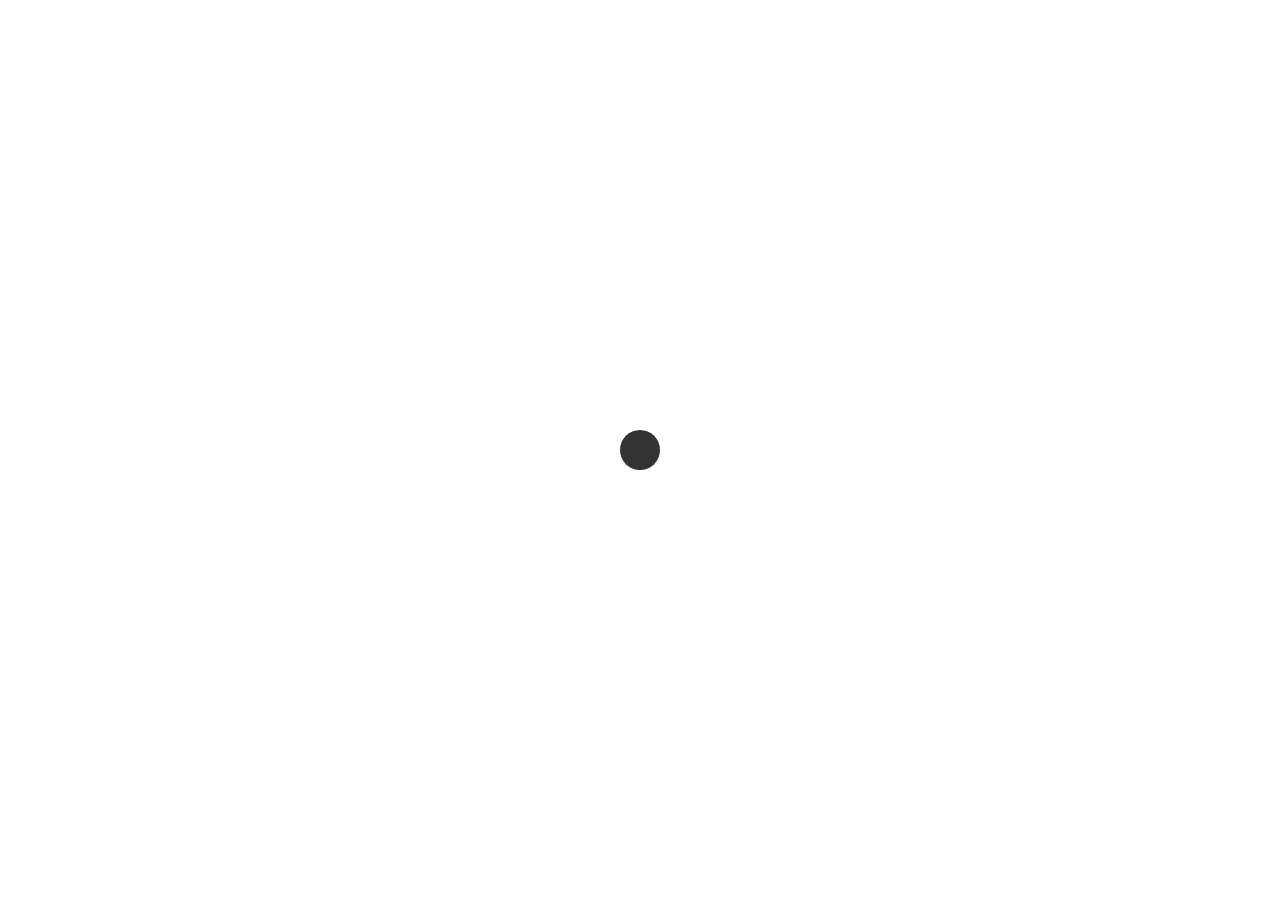
==== index.html @ 534d2954 "Initial Commit" ====
<!DOCTYPE html>
<html lang="en">

<head>
    <!--- Basic Page Needs  -->
    <meta charset="utf-8">
    <title>Kalu's Family Heritage</title>
    <meta http-equiv="X-UA-Compatible" content="IE=edge">
    <!-- Mobile Specific Meta  -->
    <meta name="viewport" content="width=device-width, initial-scale=1, maximum-scale=1">
    <!-- CSS -->
	<link rel="stylesheet" href="assets/css/jquerysctipttop.css">
    <link rel="stylesheet" href="assets/css/bootstrap.min.css">
    <link rel="stylesheet" href="assets/css/jquery-ui.css">
    <link rel="stylesheet" href="assets/css/font-awesome.min.css">
    <link rel="stylesheet" href="assets/css/owl.carousel.min.css">
    <link rel="stylesheet" href="assets/css/slicknav.min.css">
    <link rel="stylesheet" href="assets/css/magnificpopup.css">
    <link rel="stylesheet" href="assets/css/jquery.mb.YTPlayer.min.css">
    <link rel="stylesheet" href="assets/css/typography.css">
    <link rel="stylesheet" href="assets/css/style.css">
    <link rel="stylesheet" href="assets/css/responsive.css">
    <!-- Favicon -->
    <link rel="shortcut icon" type="image/png" href="assets/img/icon/family.png">
    <link href="assets/css/reset-html5.css" rel="stylesheet" type="text/css">
    <link href="assets/css/micro-clearfix.css" rel="stylesheet" type="text/css">
    <link href="assets/css/stiff-chart.css" rel="stylesheet" type="text/css">
    <link href="assets/css/custom.css" rel="stylesheet" type="text/css">
    <!-- HTML5 Shim and Respond.js IE8 support of HTML5 elements and media queries -->
    <!-- WARNING: Respond.js doesn't work if you view the page via file:// -->
    <!--[if lt IE 9]>
        <script src="https://oss.maxcdn.com/libs/html5shiv/3.7.0/html5shiv.js"></script>
        <script src="https://oss.maxcdn.com/libs/respond.js/1.4.2/respond.min.js"></script>
        <![endif]-->
</head>

<body>
    <!-- preloader area start -->
    <div id="preloader">
        <div class="spinner"></div>
    </div>
    <!-- preloader area end -->
    <!-- header area start -->
    <header id="header">
        <div class="header-area">
            <div class="container">
                <div class="row">
                    <div class="menu-area">
                        <div class="col-md-3 col-sm-12 col-xs-12">
                            <div class="logo">
								<a href="index.html"><h3 class="app-name">Kalu's Family Tree</h3></a>
                            </div>
                        </div>
                        <div class="col-md-9 hidden-xs hidden-sm">
                            <div class="main-menu">
                                <nav class="nav-menu">
                                    <ul>
                                        <li class="active"><a href="#home">Home</a></li>
                                        
                                        <li><a href="#contact">Login</a></li>
                                    </ul>
                                </nav>
                            </div>
                        </div>
                        <div class="col-sm-12 col-xs-12 visible-sm visible-xs">
                            <div class="mobile_menu"></div>
                        </div>
                    </div>
                </div>
            </div>
        </div>
    </header>
    <!-- header area end -->
   
    
    <!-- about area start -->
    <div class="about-area ptb--100">
        <div class="container">
            <div class="section-title">
                <h2>Family Tree</h2>
            </div>
			<div class="row">
				<div class="chart-container">
					<div id="your-chart-name">
					  <div class="stiff-chart-inner">


						<div class="stiff-chart-level" data-level="01">
						  <div class="stiff-main-parent">
							<ul>
							  <li data-parent="b">
								<div class="the-chart">
									<img src="assets/img/custom/profile.jpg" alt=""  class="profile-image">
									<p class="profile-title">Sir. Edward Kithi Kalu</p>
									<p class="profile-dates">(1900 - 1968)</p>
									<a href="profile.html" class="profile-link">see details</a>
								</div>
							  </li>
								
							  

							</ul>
						  </div>
						</div>

						

						<div class="stiff-chart-level" data-level="02">
						  <div class="stiff-child" data-child-from="b">
							<ul>

							  <li data-parent="b01">
								<div class="the-chart">
									<img src="assets/img/custom/profile5.jpg" alt=""  class="profile-image">
									<p class="profile-title">Janet Phobe Kithi</p>
									<p class="profile-dates">(1920 - 1998)</p>
									<a href="profile.html" class="profile-link">see details</a>
								</div>  
							  </li>
							  <li data-parent="b02">
								<div class="the-chart">
									<img src="assets/img/custom/profile2.jpg" alt=""  class="profile-image">
									<p class="profile-title"> James Charo Kithi</p>
									<p class="profile-dates">(1930 - 1998)</p>
									<a href="profile.html" class="profile-link">see details</a>
								</div>  
							  </li>
							  <li data-parent="b03">
								<div class="the-chart">
									<img src="assets/img/custom/profile4.jpg" alt=""  class="profile-image">
									<p class="profile-title">Peter Karisa Kithi</p>
									<p class="profile-dates">(1940 - 1968)</p>
									<a href="profile.html" class="profile-link">see details</a>
								</div>  
							  </li>
							  <li data-parent="b06">
								<div class="the-chart">
									<img src="assets/img/custom/profile3.jpg" alt=""  class="profile-image">
									<p class="profile-title">Loice Bahati Kithi</p>
									<p class="profile-dates">(1950 - 1968)</p>
									<a href="profile.html" class="profile-link">see details</a>
								</div>  
							  </li>

							</ul>
						  </div>
						</div>

						<div class="stiff-chart-level" data-level="03">
						  <div class="stiff-child" data-child-from="b01">
							<ul>

							  <li data-parent="b0101">
								<div class="the-chart">
									<img src="assets/img/custom/profile.jpg" alt=""  class="profile-image">
									<p>Lorem ipsum dolor sit amet, consectetur adipisicing.</p>
								</div>  
							  </li>

							</ul>
						  </div>
						</div>

						<div class="stiff-chart-level" data-level="03">
						  <div class="stiff-child" data-child-from="b03">
							<ul>

							  <li data-parent="c0301">
								<div class="the-chart">
									<img src="assets/img/custom/profile.jpg" alt=""  class="profile-image">
									<p>Lorem ipsum dolor sit amet, consectetur adipisicing.</p>
								</div>  
							  </li>
							  <li data-parent="c0302">
								<div class="the-chart">
									<img src="assets/img/custom/profile.jpg" alt=""  class="profile-image">
									<p>Lorem ipsum dolor sit amet, consectetur adipisicing.</p>
								</div>  
							  </li>
							  <li data-parent="c0303">
								<div class="the-chart">
									<img src="assets/img/custom/profile.jpg" alt=""  class="profile-image">
									<p>Lorem ipsum dolor sit amet, consectetur adipisicing.</p>
								</div>  
							  </li>
							  <li data-parent="c0304">
								<div class="the-chart">
									<img src="assets/img/custom/profile.jpg" alt=""  class="profile-image">
									<p>Lorem ipsum dolor sit amet, consectetur adipisicing.</p>
								</div>  
							  </li>
							  <li data-parent="c0305">
								<div class="the-chart">
									<img src="assets/img/custom/profile.jpg" alt=""  class="profile-image">
									<p>Lorem ipsum dolor sit amet, consectetur adipisicing.</p>
								</div>  
							  </li>
							  <li data-parent="c0306">
								<div class="the-chart">
									<img src="assets/img/custom/profile.jpg" alt=""  class="profile-image">
									<p>Lorem ipsum dolor sit amet, consectetur adipisicing.</p>
								</div>  
							  </li>
							  <li data-parent="c0407">
								<div class="the-chart">
									<img src="assets/img/custom/profile.jpg" alt=""  class="profile-image">
									<p>Lorem ipsum dolor sit amet, consectetur adipisicing.</p>
								</div>
							  </li>

							</ul>
						  </div>
						</div>

						<div class="stiff-chart-level" data-level="03">
						  <div class="stiff-child" data-child-from="b01">
							<ul>

							  <li data-parent="b0101">
									<div class="the-chart">
									<img src="assets/img/custom/profile.jpg" alt=""  class="profile-image">
									<p>Lorem ipsum dolor sit amet, consectetur adipisicing.</p>
								  </div>
							  </li>

							</ul>
						  </div>
						</div>
						  <div class="stiff-chart-level" data-level="04">
						  <div class="stiff-child" data-child-from="c0305">
							<ul>

							  <li data-parent="c030501">
								<div class="the-chart">
									<img src="assets/img/custom/profile.jpg" alt=""  class="profile-image">
									<p>Lorem ipsum dolor sit amet, consectetur adipisicing.</p>
								</div>
							  </li>
							  <li data-parent="c030502">
								<div class="the-chart">
									<img src="assets/img/custom/profile.jpg" alt=""  class="profile-image">
									
									<p>Lorem ipsum dolor sit amet, consectetur adipisicing.</p>
								</div>
							  </li>
							  <li data-parent="c030503">
								<div class="the-chart">
									<img src="assets/img/custom/profile.jpg" alt=""  class="profile-image">
									<p>Lorem ipsum dolor sit amet, consectetur adipisicing.</p>
								</div>
							  </li>

							</ul>
						  </div>
						</div>

					  </div>
					</div>
				</div>
			</div>
            
        </div>
    </div>
    <!-- about area end -->
    <!-- feature area start -->
    
   
    
   
    <!-- footer area start -->
    <footer>
        <div class="footer-area">
            <div class="container">
                <p><!-- Link back to Colorlib can't be removed. Template is licensed under CC BY 3.0. -->
Copyright &copy;<script>document.write(new Date().getFullYear());</script> All rights reserved | Designed by Nicky</a></p>
            </div>
        </div>
    </footer>
    <!-- footer area end -->

    <!-- Scripts -->
	
    <script src="assets/js/jquery-3.2.0.min.js"></script>
    <script src="assets/js/jquery-ui.js"></script>
    <script src="assets/js/bootstrap.min.js"></script>
    <script src="assets/js/jquery.slicknav.min.js"></script>
    <script src="assets/js/owl.carousel.min.js"></script>
    <script src="assets/js/magnific-popup.min.js"></script>
    <script src="assets/js/counterup.js"></script>
    <script src="assets/js/jquery.waypoints.min.js"></script>
    <script src="assets/js/jquery.mb.YTPlayer.min.js"></script>
    <script src="assets/js/theme.js"></script>
	<script src="assets/js/stiffChart.js"></script>
	<script>
		$(document).ready(function() {
		  $('#your-chart-name').stiffChart({

		  });
		});
	</script>
</body>

</html>
---- assets/css/jquerysctipttop.css ----
#jquery-script-menu {
position: fixed;
height: 90px;
width: 100%;
top: 0;
left: 0;
border-top: 5px solid #316594;
background: #fff;
-moz-box-shadow: 0 2px 3px 0px rgba(0, 0, 0, 0.16);
-webkit-box-shadow: 0 2px 3px 0px rgba(0, 0, 0, 0.16);
box-shadow: 0 2px 3px 0px rgba(0, 0, 0, 0.16);
z-index: 999999;
padding: 10px 0;
-webkit-box-sizing:content-box;
-moz-box-sizing:content-box;
box-sizing:content-box;
}

.jquery-script-center {
width: 960px;
margin: 0 auto;
}
.jquery-script-center ul {
width: 212px;
float:left;
line-height:45px;
margin:0;
padding:0;
list-style:none;
}
.jquery-script-center a {
	text-decoration:none;
}
.jquery-script-ads {
width: 728px;
height:90px;
float:right;
}
.jquery-script-clear {
clear:both;
height:0;
}
---- assets/css/magnificpopup.css ----
/* Magnific Popup CSS */
.mfp-bg {
  top: 0;
  left: 0;
  width: 100%;
  height: 100%;
  z-index: 1042;
  overflow: hidden;
  position: fixed;
  background: #0b0b0b;
  opacity: 0.8;
  filter: alpha(opacity=80); }

.mfp-wrap {
  top: 0;
  left: 0;
  width: 100%;
  height: 100%;
  z-index: 1043;
  position: fixed;
  outline: none !important;
  -webkit-backface-visibility: hidden; }

.mfp-container {
  text-align: center;
  position: absolute;
  width: 100%;
  height: 100%;
  left: 0;
  top: 0;
  padding: 0 8px;
  -webkit-box-sizing: border-box;
  -moz-box-sizing: border-box;
  box-sizing: border-box; }

.mfp-container:before {
  content: '';
  display: inline-block;
  height: 100%;
  vertical-align: middle; }

.mfp-align-top .mfp-container:before {
  display: none; }

.mfp-content {
  position: relative;
  display: inline-block;
  vertical-align: middle;
  margin: 0 auto;
  text-align: left;
  z-index: 1045; }

.mfp-inline-holder .mfp-content, .mfp-ajax-holder .mfp-content {
  width: 100%;
  cursor: auto; }

.mfp-ajax-cur {
  cursor: progress; }

.mfp-zoom-out-cur, .mfp-zoom-out-cur .mfp-image-holder .mfp-close {
  cursor: -moz-zoom-out;
  cursor: -webkit-zoom-out;
  cursor: zoom-out; }

.mfp-zoom {
  cursor: pointer;
  cursor: -webkit-zoom-in;
  cursor: -moz-zoom-in;
  cursor: zoom-in; }

.mfp-auto-cursor .mfp-content {
  cursor: auto; }

.mfp-close, .mfp-arrow, .mfp-preloader, .mfp-counter {
  -webkit-user-select: none;
  -moz-user-select: none;
  user-select: none; }

.mfp-loading.mfp-figure {
  display: none; }

.mfp-hide {
  display: none !important; }

.mfp-preloader {
  color: #CCC;
  position: absolute;
  top: 50%;
  width: auto;
  text-align: center;
  margin-top: -0.8em;
  left: 8px;
  right: 8px;
  z-index: 1044; }
  .mfp-preloader a {
    color: #CCC; }
    .mfp-preloader a:hover {
      color: #FFF; }

.mfp-s-ready .mfp-preloader {
  display: none; }

.mfp-s-error .mfp-content {
  display: none; }

button.mfp-close, button.mfp-arrow {
  overflow: visible;
  cursor: pointer;
  background: transparent;
  border: 0;
  -webkit-appearance: none;
  display: block;
  outline: none;
  padding: 0;
  z-index: 1046;
  -webkit-box-shadow: none;
  box-shadow: none; }
button::-moz-focus-inner {
  padding: 0;
  border: 0; }

.mfp-close {
  width: 44px;
  height: 44px;
  line-height: 44px;
  position: absolute;
  right: 0;
  top: 0;
  text-decoration: none;
  text-align: center;
  opacity: 0.65;
  filter: alpha(opacity=65);
  padding: 0 0 18px 10px;
  color: #FFF;
  font-style: normal;
  font-size: 28px;
  font-family: Arial, Baskerville, monospace; }
  .mfp-close:hover, .mfp-close:focus {
    opacity: 1;
    filter: alpha(opacity=100); }
  .mfp-close:active {
    top: 1px; }

.mfp-close-btn-in .mfp-close {
  color: #333; }

.mfp-image-holder .mfp-close, .mfp-iframe-holder .mfp-close {
  color: #FFF;
  right: -6px;
  text-align: right;
  padding-right: 6px;
  width: 100%; }

.mfp-counter {
  position: absolute;
  top: 0;
  right: 0;
  color: #CCC;
  font-size: 12px;
  line-height: 18px;
  white-space: nowrap; }

.mfp-arrow {
  position: absolute;
  opacity: 0.65;
  filter: alpha(opacity=65);
  margin: 0;
  top: 50%;
  margin-top: -55px;
  padding: 0;
  width: 90px;
  height: 110px;
  -webkit-tap-highlight-color: rgba(0, 0, 0, 0); }
  .mfp-arrow:active {
    margin-top: -54px; }
  .mfp-arrow:hover, .mfp-arrow:focus {
    opacity: 1;
    filter: alpha(opacity=100); }
  .mfp-arrow:before, .mfp-arrow:after, .mfp-arrow .mfp-b, .mfp-arrow .mfp-a {
    content: '';
    display: block;
    width: 0;
    height: 0;
    position: absolute;
    left: 0;
    top: 0;
    margin-top: 35px;
    margin-left: 35px;
    border: medium inset transparent; }
  .mfp-arrow:after, .mfp-arrow .mfp-a {
    border-top-width: 13px;
    border-bottom-width: 13px;
    top: 8px; }
  .mfp-arrow:before, .mfp-arrow .mfp-b {
    border-top-width: 21px;
    border-bottom-width: 21px;
    opacity: 0.7; }

.mfp-arrow-left {
  left: 0; }
  .mfp-arrow-left:after, .mfp-arrow-left .mfp-a {
    border-right: 17px solid #FFF;
    margin-left: 31px; }
  .mfp-arrow-left:before, .mfp-arrow-left .mfp-b {
    margin-left: 25px;
    border-right: 27px solid #3F3F3F; }

.mfp-arrow-right {
  right: 0; }
  .mfp-arrow-right:after, .mfp-arrow-right .mfp-a {
    border-left: 17px solid #FFF;
    margin-left: 39px; }
  .mfp-arrow-right:before, .mfp-arrow-right .mfp-b {
    border-left: 27px solid #3F3F3F; }

.mfp-iframe-holder {
  padding-top: 40px;
  padding-bottom: 40px; }
  .mfp-iframe-holder .mfp-content {
    line-height: 0;
    width: 100%;
    max-width: 900px; }
  .mfp-iframe-holder .mfp-close {
    top: -40px; }

.mfp-iframe-scaler {
  width: 100%;
  height: 0;
  overflow: hidden;
  padding-top: 56.25%; }
  .mfp-iframe-scaler iframe {
    position: absolute;
    display: block;
    top: 0;
    left: 0;
    width: 100%;
    height: 100%;
    box-shadow: 0 0 8px rgba(0, 0, 0, 0.6);
    background: #000; }

/* Main image in popup */
img.mfp-img {
  width: auto;
  max-width: 100%;
  height: auto;
  display: block;
  line-height: 0;
  -webkit-box-sizing: border-box;
  -moz-box-sizing: border-box;
  box-sizing: border-box;
  padding: 40px 0 40px;
  margin: 0 auto; }

/* The shadow behind the image */
.mfp-figure {
  line-height: 0; }
  .mfp-figure:after {
    content: '';
    position: absolute;
    left: 0;
    top: 40px;
    bottom: 40px;
    display: block;
    right: 0;
    width: auto;
    height: auto;
    z-index: -1;
    box-shadow: 0 0 8px rgba(0, 0, 0, 0.6);
    background: #444; }
  .mfp-figure small {
    color: #BDBDBD;
    display: block;
    font-size: 12px;
    line-height: 14px; }
  .mfp-figure figure {
    margin: 0; }

.mfp-bottom-bar {
  margin-top: -36px;
  position: absolute;
  top: 100%;
  left: 0;
  width: 100%;
  cursor: auto; }

.mfp-title {
  text-align: left;
  line-height: 18px;
  color: #F3F3F3;
  word-wrap: break-word;
  padding-right: 36px; }

.mfp-image-holder .mfp-content {
  max-width: 100%; }

.mfp-gallery .mfp-image-holder .mfp-figure {
  cursor: pointer; }

@media screen and (max-width: 800px) and (orientation: landscape), screen and (max-height: 300px) {
  /**
       * Remove all paddings around the image on small screen
       */
  .mfp-img-mobile .mfp-image-holder {
    padding-left: 0;
    padding-right: 0; }
  .mfp-img-mobile img.mfp-img {
    padding: 0; }
  .mfp-img-mobile .mfp-figure:after {
    top: 0;
    bottom: 0; }
  .mfp-img-mobile .mfp-figure small {
    display: inline;
    margin-left: 5px; }
  .mfp-img-mobile .mfp-bottom-bar {
    background: rgba(0, 0, 0, 0.6);
    bottom: 0;
    margin: 0;
    top: auto;
    padding: 3px 5px;
    position: fixed;
    -webkit-box-sizing: border-box;
    -moz-box-sizing: border-box;
    box-sizing: border-box; }
    .mfp-img-mobile .mfp-bottom-bar:empty {
      padding: 0; }
  .mfp-img-mobile .mfp-counter {
    right: 5px;
    top: 3px; }
  .mfp-img-mobile .mfp-close {
    top: 0;
    right: 0;
    width: 35px;
    height: 35px;
    line-height: 35px;
    background: rgba(0, 0, 0, 0.6);
    position: fixed;
    text-align: center;
    padding: 0; }
 }

@media all and (max-width: 900px) {
  .mfp-arrow {
    -webkit-transform: scale(0.75);
    transform: scale(0.75); }

  .mfp-arrow-left {
    -webkit-transform-origin: 0;
    transform-origin: 0; }

  .mfp-arrow-right {
    -webkit-transform-origin: 100%;
    transform-origin: 100%; }

  .mfp-container {
    padding-left: 6px;
    padding-right: 6px; }
 }

.mfp-ie7 .mfp-img {
  padding: 0; }
.mfp-ie7 .mfp-bottom-bar {
  width: 600px;
  left: 50%;
  margin-left: -300px;
  margin-top: 5px;
  padding-bottom: 5px; }
.mfp-ie7 .mfp-container {
  padding: 0; }
.mfp-ie7 .mfp-content {
  padding-top: 44px; }
.mfp-ie7 .mfp-close {
  top: 0;
  right: 0;
  padding-top: 0; }
---- assets/css/typography.css ----
/* 
Table Of Contents
=========================
- Default Typography
- Custom Typography
=========================
*/


/* 
--------------------------
- Default Typography
--------------------------
*/

body {
    font-family: 'Poppins', sans-serif;
}

h1,
h2,
h3,
h4,
h5,
h6 {
    margin: 0;
    font-family: 'Poppins', sans-serif;
    font-weight: 700;
    color: #000;
    letter-spacing: 1.5px;
}

h1 a,
h2 a,
h3 a,
h4 a,
h5 a,
h6 a {
    font-weight: inherit;
    font-family: 'Poppins', sans-serif;
}

h1 {
    font-size: 36px;
    line-height: 70px;
    letter-spacing: 1px;
    margin-bottom: 0px;
}

h2 {
    font-size: 22px;
    line-height: 24px;
    margin-bottom: 0px;
}

h3 {
    font-size: 24px;
    line-height: 30px;
    margin-bottom: 0px;
}

h4 {
    font-size: 20px;
    line-height: 27px;
}

h5 {
    font-size: 16px;
    line-height: 24px;
}

h6 {
    font-size: 14px;
    line-height: 24px;
}

p {
    font-family: 'Poppins', sans-serif;
    font-size: 14px;
    font-weight: normal;
    letter-spacing: 0;
    line-height: 28px;
    margin: 0;
}

p img {
    margin: 0;
}

span {
    font-family: 'Poppins', sans-serif;
}



/* em and strong */

em {
    font: 15px/30px;
}

strong,
b {
    font: 15px/30px;
}

small {
    font-size: 11px;
    line-height: inherit;
}



/*  blockquotes */

blockquote {
    border-left: 0 none;
    font-family: 'Poppins', sans-serif;
    margin: 10px 0;
    padding-left: 40px;
    position: relative;
}

blockquote::before {
    color: #4e5665;
    content: "";
    font-family: FontAwesome;
    font-size: 36px;
    left: 20px;
    line-height: 0;
    margin: 0;
    opacity: 0.5;
    position: absolute;
    top: 20px;
}

blockquote p {
    font-style: italic;
    padding: 0;
    font-size: 18px;
    line-height: 36px;
}

blockquote cite {
    display: block;
    font-size: 12px;
    font-style: normal;
    line-height: 18px;
}

blockquote cite:before {
    content: "\2014 \0020";
}

blockquote cite a,
blockquote cite a:visited {
    color: #8B9798;
    border: none
}



/* abbreviations */

abbr {
    color: #444;
    font-weight: 700;
    font-variant: small-caps;
    text-transform: lowercase;
    letter-spacing: .6px;
}

abbr:hover {
    cursor: help;
}



/* links */

a,
a:visited {
    text-decoration: none;
    font-weight: normal;
    font-size: 12px;
    color: #111;
    transition: all 0.3s ease-in-out;
    -webkit-transition: all 0.3s ease-in-out;
    -moz-transition: all 0.3s ease-in-out;
    -o-transition: all 0.3s ease-in-out;
    outline: 0;
}

a:hover,
a:active {
    color: #5b1ffa;
    text-decoration: none;
    outline: 0;
}

a:focus {
    text-decoration: none;
    outline: 0;
}

p a,
p a:visited {
    line-height: inherit;
    outline: 0;
}

a.active-page {
    color: #e6ae48!important;
}



/* list */

ul,
ol {
    margin-bottom: 0px;
    margin-top: 0px;
}

ul {
    margin: 0;
    padding: 0;
    list-style-type: none;
}

ol {
    list-style: decimal;
}

ol,
ul.square,
ul.circle,
ul.disc {
    margin-left: 0px;
}

ul.square {
    list-style: square outside;
}

ul.circle {
    list-style: circle outside;
}

ul.disc {
    list-style: disc outside;
}

ul ul,
ul ol,
ol ol,
ol ul {
    margin: 0;
}

ul ul li,
ul ol li,
ol ol li,
ol ul li {
    margin-bottom: 0px;
}

li {
    line-height: 18px;
    margin-bottom: 0px;
}

ul.large li {}

li p {}



/* definition list */

dl {
    margin: 12px 0;
}

dt {
    margin: 0;
    color: #11ABB0;
}

dd {
    margin: 0 0 0 20px;
}

button {}



/* 
--------------------------
- Custom Typography
--------------------------
*/


/* Your Custom Typography. */


/*pealoader css*/

div#preloader {
    height: 100%;
    left: 0;
    overflow: visible;
    position: fixed;
    top: 0;
    width: 100%;
    z-index: 999;
    display: flex;
    background: #fff;
}


.spinner {
    width: 40px;
    height: 40px;
    margin: auto;
    background-color: #333;

    border-radius: 100%;
    -webkit-animation: sk-scaleout 1.0s infinite ease-in-out;
    animation: sk-scaleout 1.0s infinite ease-in-out;
}

@-webkit-keyframes sk-scaleout {
    0% {
        -webkit-transform: scale(0)
    }
    100% {
        -webkit-transform: scale(1.0);
        opacity: 0;
    }
}

@keyframes sk-scaleout {
    0% {
        -webkit-transform: scale(0);
        transform: scale(0);
    }
    100% {
        -webkit-transform: scale(1.0);
        transform: scale(1.0);
        opacity: 0;
    }
}


/*----------------------------
 Basic margin padding
-----------------------------*/

.m--0 {
    margin-top: 0;
    margin-right: 0;
    margin-bottom: 0;
    margin-left: 0;
}

.p--0 {
    padding-top: 0;
    padding-right: 0;
    padding-bottom: 0;
    padding-left: 0;
}


/*---------------------------
   Margin top
--------------------------*/

.mt--0 {
    margin-top: 0
}

.mt--10 {
    margin-top: 10px
}

.mt--15 {
    margin-top: 15px
}

.mt--20 {
    margin-top: 20px
}

.mt--30 {
    margin-top: 30px
}

.mt--40 {
    margin-top: 40px
}

.mt--50 {
    margin-top: 50px
}

.mt--60 {
    margin-top: 60px
}

.mt--70 {
    margin-top: 70px
}

.mt--80 {
    margin-top: 80px
}

.mt--90 {
    margin-top: 90px
}

.mt--100 {
    margin-top: 100px
}

.mt--110 {
    margin-top: 110px
}

.mt--120 {
    margin-top: 120px
}

.mt--130 {
    margin-top: 130px
}

.mt--140 {
    margin-top: 140px
}

.mt--150 {
    margin-top: 150px
}


/*-----------------------------
  Margin bottom
-------------------------------*/

.mb--0 {
    margin-bottom: 0
}

.mb--10 {
    margin-bottom: 10px
}

.mb--15 {
    margin-bottom: 15px
}

.mb--20 {
    margin-bottom: 20px
}

.mb--30 {
    margin-bottom: 30px
}

.mb--40 {
    margin-bottom: 40px
}

.mb--50 {
    margin-bottom: 50px
}

.mb--60 {
    margin-bottom: 60px
}

.mb--70 {
    margin-bottom: 70px
}

.mb--80 {
    margin-bottom: 80px
}

.mb--90 {
    margin-bottom: 90px
}

.mb--100 {
    margin-bottom: 100px
}

.mb--110 {
    margin-bottom: 110px
}

.mb--120 {
    margin-bottom: 120px
}

.mb--130 {
    margin-bottom: 130px
}

.mb--140 {
    margin-bottom: 140px
}

.mb--150 {
    margin-bottom: 150px
}


/*--------------------------
  Padding top
---------------------------*/

.pt--0 {
    padding-top: 0
}

.pt--10 {
    padding-top: 10px
}

.pt--15 {
    padding-top: 15px
}

.pt--20 {
    padding-top: 20px
}

.pt--30 {
    padding-top: 30px
}

.pt--40 {
    padding-top: 40px
}

.pt--50 {
    padding-top: 50px
}

.pt--60 {
    padding-top: 60px
}

.pt--70 {
    padding-top: 70px
}

.pt--80 {
    padding-top: 80px
}

.pt--90 {
    padding-top: 90px
}

.pt--100 {
    padding-top: 100px
}

.pt--110 {
    padding-top: 110px
}

.pt--120 {
    padding-top: 120px
}

.pt--130 {
    padding-top: 130px
}

- .pt--140 {
    padding-top: 140px
}

.pt--150 {
    padding-top: 150px
}


/*------------------------
   Padding bottom
---------------------------*/

.pb--0 {
    padding-bottom: 0
}

.pb--10 {
    padding-bottom: 10px
}

.pb--15 {
    padding-bottom: 15px
}

.pb--20 {
    padding-bottom: 20px
}

.pb--30 {
    padding-bottom: 30px
}

.pb--40 {
    padding-bottom: 40px
}

.pb--50 {
    padding-bottom: 50px
}

.pb--60 {
    padding-bottom: 60px
}

.pb--70 {
    padding-bottom: 70px
}

.pb--80 {
    padding-bottom: 80px
}

.pb--90 {
    padding-bottom: 90px
}

.pb--100 {
    padding-bottom: 100px
}

.pb--110 {
    padding-bottom: 110px
}

.pb--120 {
    padding-bottom: 120px
}

.pb--130 {
    padding-bottom: 130px
}

.pb--140 {
    padding-bottom: 140px
}

.pb--150 {
    padding-bottom: 150px
}

.pb--160 {
    padding-bottom: 160px
}

.pb--170 {
    padding-bottom: 170px
}

.pb--180 {
    padding-bottom: 180px
}

.pb--190 {
    padding-bottom: 190px
}



/*------------------------------
   Page section padding 
-------------------------------*/

.ptb--0 {
    padding: 0
}

.ptb--10 {
    padding: 10px 0
}

.ptb--20 {
    padding: 20px 0
}

.ptb--30 {
    padding: 30px 0
}

.ptb--40 {
    padding: 40px 0
}

.ptb--50 {
    padding: 50px 0
}

.ptb--60 {
    padding: 60px 0
}

.ptb--70 {
    padding: 70px 0
}

.ptb--80 {
    padding: 80px 0
}

.ptb--90 {
    padding: 90px 0
}

.ptb--100 {
    padding: 100px 0
}

.ptb--110 {
    padding: 110px 0
}

.ptb--120 {
    padding: 120px 0
}

.ptb--130 {
    padding: 130px 0
}

.ptb--140 {
    padding: 140px 0
}

.ptb--150 {
    padding: 150px 0
}
.ptb--160 {
    padding: 160px 0
}
.ptb--170 {
    padding: 170px 0
}
.ptb--180 {
    padding: 180px 0
}


/*---------------------------
   Page section margin 
-----------------------------*/

.mtb--0 {
    margin: 0
}

.mtb--10 {
    margin: 10px 0
}

.mtb--15 {
    margin: 15px 0
}

.mtb--20 {
    margin: 20px 0
}

.mtb--30 {
    margin: 30px 0
}

.mtb--40 {
    margin: 40px 0
}

.mtb--50 {
    margin: 50px 0
}

.mtb--60 {
    margin: 60px 0
}

.mtb--70 {
    margin: 70px 0
}

.mtb--80 {
    margin: 80px 0
}

.mtb--90 {
    margin: 90px 0
}

.mtb--100 {
    margin: 100px 0
}

.mtb--110 {
    margin: 110px 0
}

.mtb--120 {
    margin: 120px 0
}

.mtb--130 {
    margin: 130px 0
}

.mtb--140 {
    margin: 140px 0
}

.mtb--150 {
    margin: 150px 0;
}

.d-flex{
    display: flex;
}
.flex-center{
    align-items: center;
}
.h-100{
    height: 100%;
}
.meta-content{
    overflow: hidden;
}
.bg-gray{
    background-color: #fcfcfc;
}
---- assets/css/style.css ----
/*-----------------------------------------------------------------------------------

    Template Name: Zeedapp
    Template URI: 
    Description: Zeedapp || App Landing Html Template
    Author: Rashadul Islam
    Author URI: http://rashadulislam.com/
    Version: 1.0

-----------------------------------------------------------------------------------
    
    CSS INDEX
    ===================
  
    1. Theme default CSS
    2. Home Page
        2.1 Header Area
        2.2 Slider Area
        2.3 Service Area
        2.4 About Area
        2.5 Feature Area
        2.6 Achivement Area
        2.7 Screen Area
        2.8 Testimonial Area
        2.9 Video Area
       2.10 Pricing Area
       2.11 Team Area
       2.12 Call To Action
       2.13 Blog Post
       2.14 Clinet Area
       2.15 Contact Area


-----------------------------------------------------------------------------------*/


/*----------------------------------------*/


/*  1. Theme default CSS
/*----------------------------------------*/


/*google font*/

@import url('https://fonts.googleapis.com/css?family=Poppins:300,400,500,600,700,800,900');

.clear {
    clear: both
}

::-moz-selection {
    background: #00b0ff;
    color: #fff;
    text-shadow: none;
}

::selection {
    background: #00b0ff;
    color: #fff;
    text-shadow: none;
}

.no-mar {
    margin: 0!important;
}

.no-pad {
    padding: 0!important;
}

.no-top-pad {
    padding-top: 0!important;
}

.text-left {
    text-align: left;
}

.text-center {
    text-align: center;
}

.text-right {
    text-align: right;
}

.bg-theme {
    background-color: #ef525b;
}

.bg-gray {
    background-color: #fafafa;
}

*,
*:before,
*:after {
    -moz-box-sizing: border-box;
    -webkit-box-sizing: border-box;
    box-sizing: border-box;
}

*:focus {
    outline: 0;
}

html {
    font-size: 62.5%;
    -webkit-font-smoothing: antialiased;
}

body {
    background: #fff;
    font-weight: normal;
    font-size: 15px;
    letter-spacing: 1.5px;
    color: #888;
    line-height: 30px;
    -webkit-font-smoothing: antialiased;
    /* Fix for webkit rendering */
    -webkit-text-size-adjust: 100%;
}

img {
    max-width: 100%;
    height: auto;
}

button,
input,
textarea {
    letter-spacing: 1px;
}


/*==========================
2.1 Header Area
===========================*/
.header-area {
    position: fixed;
    left: 0;
    top: 0;
    width: 100%;
    z-index: 998;
    background-color: #5c1ef9;
}

.menu-area {
    display: flex;
    align-items: center;
}

.logo {}

.logo a {
    display: inline-block;
}

.logo a img {
    max-height: 100%;
}

.main-menu {
    text-align: right;
}

.main-menu nav ul {}

.main-menu nav ul li {
    display: inline-block;
}

.main-menu nav ul li a {
    display: block;
    font-size: 14px;
    font-weight: 400;
    color: #fff;
    letter-spacing: 0;
    padding: 27px 36px;
    position: relative;
    padding-left: 0;
}

.main-menu nav ul li a:before {
    content: '';
    position: absolute;
    left: 0;
    bottom: 22px;
    height: 2px;
    width: 0%;
    background-color: #fff;
    -webkit-transition: all 0.3s ease 0s;
    -o-transition: all 0.3s ease 0s;
    transition: all 0.3s ease 0s;
}

.main-menu nav ul li:hover a:before,
.main-menu nav ul li.active a:before {
    width: 70%;
}


/*dropdown menu area start*/

.mobile_menu {}
.slicknav_menu .slicknav_menutxt {
    display: none;
}

.slicknav_menu {
    background: transparent;
    margin-top: 21px;
}

.slicknav_menu .slicknav_icon-bar {
    height: 2px;
    width: 19px;
    margin: 3px 0px;
    -webkit-transition: all 0.3s ease 0s;
    transition: all 0.3s ease 0s;
}

.slicknav_btn {
    background-color: transparent;
    position: relative;
    margin-top: -51px;
}

.slicknav_menu .slicknav_open .slicknav_icon-bar:nth-child(2) {
    opacity: 0;
    -ms-filter: "progid:DXImageTransform.Microsoft.Alpha(Opacity=0)";
}

.slicknav_menu .slicknav_open .slicknav_icon-bar:nth-child(1) {
    -webkit-transform: rotate(45deg) translate(1px, 7px);
    transform: rotate(45deg) translate(1px, 7px);
}

.slicknav_menu .slicknav_open .slicknav_icon-bar:nth-child(3) {
    -webkit-transform: rotate(-45deg) translateY(-6px);
    transform: rotate(-45deg) translateY(-6px);
}

.slicknav_menu {
    margin-top: 0;
}

.slicknav_nav {
    background: #13c5de;
    margin: 10px;
    padding: 6px 0px;
}

.slicknav_nav a:hover {
    background: #fefefe none repeat scroll 0 0;
    border-radius: 0;
}

.slicknav_nav a {
    font-size: 14px;
    letter-spacing: 0.01em;
}


/*==========================
END Header Area
===========================*/

/*==========================
2.2 Slider Area
===========================*/

.slider-area {
    display: flex;
    align-items: center;
    height: 800px;
    background: #5d12f8;
    padding-top: 80px;
}

.slider-img {}

.slider-img img {
    max-height: 100%;
}

.slider-inner {}

.slider-inner h2 {
    font-size: 48px;
    font-weight: 500;
    color: #fff;
    letter-spacing: 0;
    line-height: 49px;
}

.slider-inner h5 {
    font-size: 30px;
    font-weight: 500;
    color: #fff;
    letter-spacing: 0;
    line-height: 39px;
    margin-bottom: 50px;
    margin-top: 5px;
}

.slider-inner a {
    display: inline-block;
    position: relative;
    height: 60px;
    width: 270px;
    background: transparent;
    border: 2px solid #fff;
    border-radius: 30px;
    text-align: center;
    line-height: 56px;
    color: #fff;
    font-size: 20px;
    font-weight: 400;
    letter-spacing: 0;
    padding-left: 44px;
}

.slider-inner a i {
    position: absolute;
    left: 16px;
    top: 6px;
    height: 44px;
    width: 44px;
    border: 2px solid #fff;
    border-radius: 50%;
    line-height: 40px;
    font-size: 16px;
    padding-left: 2px;
}


/*with-gradiant*/
.with-gradiant{
    position: relative;
}
.with-gradiant:before{
    content: '';
    position: absolute;
    left: 0;
    top: 0;
    height: 100%;
    width: 100%;
    opacity: 0.8;
    background: rgba(0, 0, 0, 0) linear-gradient(90deg, #ffdc57, #5b1ffa) repeat scroll 0 0;
}
.full-opacity:before{
    opacity: 1;
    background: rgba(0, 0, 0, 0) linear-gradient(90deg, #ffdc57, #5b1ffa) repeat scroll 0 0;
}
.warm-canvas{
    background: rgba(0, 0, 0, 0) linear-gradient(90deg, #ffdc57, #5b1ffa) repeat scroll 0 0;
}
canvas.worms.sketch{
    max-width: 100%;
}


/*===========================
END Slider Area
===========================*/


/*===========================
2.3 Service Area
===========================*/

.service-area {
    position: relative;
    margin-top: -100px;
    background-color: transparent;
}

.service-single {
    padding: 40px 0px;
    background: #fff;
    border-radius: 5px;
    text-align: center;
    box-shadow: 0px 0px 8px rgba(0, 0, 0, 0.1);
}

.service-single img {
    max-width: 150px;
    margin-bottom: 33px;
}

.service-single h2 {
    font-size: 30px;
    font-weight: 500;
    color: #232323;
    letter-spacing: 0;
    margin-bottom: 10px;
}

.service-single p {
    font-weight: 500;
    color: #666666;
    font-size: 15px;
}


/*===========================
END Service Area
===========================*/


/*===========================
2.4 About Area
===========================*/

.about-area {}

.section-title {
    text-align: center;
    margin-bottom: 50px;
}

.section-title h2 {
    font-size: 30px;
    font-weight: 500;
    color: #232323;
    letter-spacing: 0;
    line-height: 37px;
    position: relative;
    margin-bottom: 20px;
    padding-bottom: 20px;
}

.section-title.text-white h2{
    color: #fff;
}

.section-title h2:before {
    content: '';
    position: absolute;
    left: 0;
    bottom: 0;
    height: 2px;
    width: 130px;
    background-color: #5a10fb;
    left: calc(50% - 65px);
}

.section-title.text-white h2:before{
    background-color: #fff;
}

.section-title h2:after {
    content: '';
    position: absolute;
    left: 0;
    bottom: -3px;
    height: 8px;
    width: 8px;
    background-color: #5a10fb;
    left: calc(50% - 4px);
    -webkit-transform: rotate(45deg);
    -ms-transform: rotate(45deg);
    -o-transform: rotate(45deg);
    transform: rotate(45deg);
}

.section-title.text-white h2:after{
    background-color: #fff;
}

.section-title p {
    font-size: 20px;
    font-weight: 500;
    color: #666666;
}
.section-title.text-white p{
    color: #fff;
}
.about-left-img {}

.about-left-img img {
    max-width: 100%;
}

.about-content {}

.about-content p {
    color: #666666;
    margin-bottom: 25px;
}


/*===========================
END About Area
===========================*/


/*===========================
2.5 Feature Area
===========================*/

.feature-area {}

.ft-content {
    margin-top: 76px;
}

.ft-single {
    margin-bottom: 46px;
}

.ft-single img {
    float: left;
    margin-right: 15px;
}

.ft-content.rtl img {
    float: right;
    margin-left: 15px;
    margin-right: 0;
}

.ft-content.rtl .meta-content {
    text-align: right;
}

.ft-single h2 {
    font-size: 25px;
    font-weight: 500;
    color: #232323;
    letter-spacing: 0;
    line-height: 31px;
    margin-bottom: 8px;
}

.ft-single p {
    color: #666666;
}

.ft-screen-img {
    text-align: center;
}

.ft-screen-img img {
    max-width: 100%;
}



/*===========================
END Feature Area
===========================*/


/*===========================
2.6 Achivement Area
===========================*/

.achivement-area {
    position: relative;
    background: url(../img/bg/ach-bg-img.jpg) center center/cover no-repeat;
}

.achivement-area:before {
    content: '';
    position: absolute;
    left: 0;
    top: 0;
    height: 100%;
    width: 100%;
    background-color: rgba(89, 30, 251,0.9);
}

.ach-single {
    text-align: center;
}

.ach-single .icon {
    font-size: 24px;
    color: #fff;
    margin-bottom: 35px;
}

.ach-single>p,
.ach-single>span {
    font-size: 41px;
    font-weight: 700;
    color: #fff;
    letter-spacing: 0;
    display: inline-block;
    margin-bottom: 20px;
}

.ach-single h5 {
    font-size: 19px;
    font-weight: 400;
    color: #fff;
    letter-spacing: 0;
}



/*===========================
END Achivement Area
===========================*/


/*===========================
2.7 Screen Area
===========================*/

.screen-area {
    position: relative;
}

.screen-area img.screen-img {
    position: absolute;
    left: 50%;
    bottom: 152px;
    width: 506px;
    height: 546px;
    z-index: 111;
    transform: translateX(-50%);
}

.screen-slider {
    margin-top: 116px;
}

.screen-slider .owl-dots {
    text-align: center;
    margin-top: 130px;
}

.screen-slider .owl-dots .owl-dot {
    height: 15px;
    width: 15px;
    border: 1px solid #5a10fb;
    border-radius: 50%;
    display: inline-block;
    margin: 0px 2px;
    -webkit-transition: all 0.3s ease 0s;
    -o-transition: all 0.3s ease 0s;
    transition: all 0.3s ease 0s;
}

.screen-slider .owl-dots .active {
    background-color: #5a10fb;
}


/*===========================
END Screen Area
===========================*/


/*===========================
2.8 Testimonial Area
===========================*/

.testimonial-area {}

.testimonial-slider {}

.single-tst {
        text-align: center;
    border: 2px solid #5a10fb;
    border-radius: 10px;
    margin-top: 109px;
    padding: 0px 8%;
    padding-bottom: 24px;
}

.single-tst img {
    max-width: 134px;
    margin: auto;
    position: relative;
    margin-top: -70px;
    z-index: 1;
    margin-bottom: 22px;
    border-radius: 50%;
    box-shadow: 0px 0px 8px rgba(0,0,0,0.1);
}

.single-tst h4 {
	font-size: 20px;
    font-weight: 500;
    color: #232323;
    letter-spacing: 0;
}

.single-tst span {
	font-size: 15px;
    color: #666666;
    letter-spacing: 0;
    font-weight: 500;
}

.single-tst p {
	color: #666666;
	margin: 8px 0px 20px;
}

.tst-social li {
    display: inline-block;
}

.tst-social li a {
	font-size: 20px;
    color: #555;
    margin: 0px 5px;
}
.tst-social li a:hover {
	color: #5a0efb;
}

.testimonial-slider .owl-dots {
    text-align: center;
    margin-top: 50px;
}

.testimonial-slider .owl-dots .owl-dot {
    height: 15px;
    width: 15px;
    border: 1px solid #5a10fb;
    border-radius: 50%;
    display: inline-block;
    margin: 0px 2px;
    -webkit-transition: all 0.3s ease 0s;
    -o-transition: all 0.3s ease 0s;
    transition: all 0.3s ease 0s;
}

.testimonial-slider .owl-dots .active {
    background-color: #5a10fb;
}


/*===========================
END Testimonial Area
===========================*/

/*===========================
2.9 Video Area
===========================*/
.video-area {
	text-align: center;
    position: relative;
    background: url(../img/bg/ach-bg-img.jpg) center center/cover no-repeat;
}

.video-area:before {
    content: '';
    position: absolute;
    left: 0;
    top: 0;
    height: 100%;
    width: 100%;
    background-color: rgba(89, 30, 251,0.9);
}
.video-area h2{
	font-size: 40px;
	font-weight: 500;
	color: #ffffff;
	letter-spacing: 0;
	margin-bottom: 14px;
    line-height: 42px;
}
.video-area p{
	color: #fff;
	font-weight: 500;
	font-size: 14px;
}
.video-area a{
	font-size: 22px;
    color: #7f21e6;
    height: 50px;
    width: 50px;
	position: relative;
    border-radius: 50%;
    text-align: center;
    line-height: 53px;
    padding-left: 6px;
    background: #fff;
    display: inline-block;
    margin-top: 50px;
}
.video-area a:before,
.video-area a:after{
	content: '';
    position: absolute;
    left: 0;
    top: 0;
    height: 100%;
    width: 100%;
    border: 1px solid #fff;
    border-radius: 50%;
}
.video-area a:before{
	-webkit-animation: scaling 1s linear 0s infinite;
	-o-animation: scaling 1s linear 0s infinite;
	animation: scaling 1s linear 0s infinite;
}
.video-area a:after{
	-webkit-animation: scaling 1s linear 0.3s infinite;
	-o-animation: scaling 1s linear 0.3s infinite;
	animation: scaling 1s linear 0.3s infinite;
}
@keyframes scaling{
	0%{
		opacity: 0;
		-webkit-transform: scale(1);
		-ms-transform: scale(1);
		-o-transform: scale(1);
		transform: scale(1);
	}
	15%{
		opacity: 0.7;
		-webkit-transform: scale(1.05);
		-ms-transform: scale(1.05);
		-o-transform: scale(1.05);
		transform: scale(1.05);
	}
	100%{
		opacity: 0;
		-webkit-transform: scale(2);
		-ms-transform: scale(2);
		-o-transform: scale(2);
		transform: scale(2);
	}
}

/*===========================
END Video Area
===========================*/

/*===========================
2.10 Pricing Area
===========================*/
.pricing-area{}
.single-price{
    border-radius: 5px;
    overflow: hidden;
    box-shadow: 0px 0px 9px rgba(0,0,0,0.05);
    padding-bottom: 35px;
    text-align: center;
    -webkit-transition: all 0.3s ease 0s;
    -o-transition: all 0.3s ease 0s;
    transition: all 0.3s ease 0s;
}
.single-price:hover{
    box-shadow: 0px 3px 10px rgba(0,0,0,0.1);
}
.prc-head{
        background: #5a10fb;
    text-align: center;
    padding: 40px;
}
.prc-head span{
    font-size: 24px;
    font-weight: 500;
    color: #fff;
    letter-spacing: 0;
    margin-bottom: 12px;
    display: block;
}
.prc-head h5{
    font-size: 40px;
    color: #ffffff;
    letter-spacing: 0;
    font-weight: 500;
    line-height: 53px;
}
.prc-head h5 small{
    color: #fff;
}
.single-price ul{
    text-align: center;
    margin-top: 10px;
}
.single-price ul li{
        font-weight: 400;
    font-size: 14px;
    color: #666666;
    line-height: 16px;
    margin-top: 19px;
    letter-spacing: 0;
}
.single-price a{
    font-size: 18px;
    font-weight: 400;
    letter-spacing: 0;
    color: #333;
    border: 1px solid #591efb;
    padding: 5px 21px;
    border-radius: 3px;
    display: inline-block;
    margin-top: 44px;
}
.single-price a:hover{
    color: #fff;
    background-color: #591efb;
}

/*===========================
END Pricing Area
===========================*/

/*===========================
2.11 Team Area
===========================*/
.team-area{}
.single-team{
    text-align: center;
    overflow: hidden;
    border-radius: 3px;
    padding-bottom: 30px;
    box-shadow: 0px 0px 5px rgba(0,0,0,0.1);
    -webkit-transition: all 0.3s ease 0s;
    -o-transition: all 0.3s ease 0s;
    transition: all 0.3s ease 0s;
}
.single-team:hover{
    box-shadow: 0px 3px 5px rgba(0,0,0,0.2);
}
.team-thumb{
    margin: 40px 0px;
}
.team-thumb img{
    max-width: 160px;
    border-radius: 50%;
}
.single-team h4{
        font-size: 20px;
    font-weight: 500;
    color: #232323;
    letter-spacing: 0;
    margin-bottom: 8px;
}
.single-team span{
    display: block;
    color: #666;
    font-weight: 400;
    letter-spacing: 0;
}
.single-team ul{
    margin-top: 40px;
}


/*===========================
2.11 Team Area
===========================*/

/*===========================
2.12 Call To Action
===========================*/

.call-to-action {
    position: relative;
    z-index: 1;
    background: url(../img/bg/ach-bg-img.jpg) center center/cover no-repeat;
}

.call-to-action:before {
    content: '';
    position: absolute;
    left: 0;
    top: 0;
    height: 100%;
    width: 100%;
    z-index: -1;
    background-color: rgba(89, 30, 251,0.9);
}
.download-btns a {
    margin: 0px 32px;
    height: 50px;
    width: 195px;
    border: 2px solid #fff;
    display: inline-block;
    text-align: center;
    line-height: 46px;
    border-radius: 33px;
    font-weight: 500;
    font-size: 14px;
    color: #fff;
    letter-spacing: 0;
}
.download-btns a:hover{
    background-color: #fff;
    color: #5c1ef9;
}
.download-btns a i {
    font-size: 19px;
    margin-right: 6px;
    vertical-align: middle;
}


/*===========================
END Call To Action
===========================*/

/*===========================
2.13 Blog Post
===========================*/
.blog-post{}
.single-post{}
.single-post a {
    display: block;
    margin-bottom: 7px;
}
.single-post a >img{
    border-radius: 5px 5px 0px 0px;
    max-width: 100%;
}
.single-post .blog-meta{}
.single-post .blog-meta ul{}
.single-post .blog-meta ul li{
    display: inline-block;
    font-size: 12px;
    color: #666666;
    letter-spacing: 0;
    margin-right: 10px;
}
.single-post .blog-meta ul li i{
    margin-right: 5px;
    color: #444;
}
.single-post h2 a{
    display: block;
    font-size: 20px;
    font-weight: 500;
    color: #232323;
    margin-bottom: 11px;
    margin-top: 7px;
    letter-spacing: 0;
}
.single-post h2 a:hover{
    color: #5a10fb;
}
.single-post p{
    color: #555;
    letter-spacing: 0.01em;
}

/*===========================
END Blog Post
===========================*/

/*===========================
2.14 Clinet Area
===========================*/
.clinet-area{}
.client-carousel{}
.client-carousel img{
    border: 1px solid #8422f9;
    border-left: none;
    border-right: none;
    padding: 15px 0px;
}

/*===========================
2.14 Clinet Area
===========================*/

/*===========================
END Contact Area
===========================*/
.contact-area{}
.contact-form{}
.contact-form form{}
.contact-form input,
.contact-form textarea{
        width: 100%;
    height: 45px;
    margin-bottom: 20px;
    padding-left: 15px;
    border-radius: 3px;
    border: none;
    box-shadow: 0px 1px 5px rgba(0,0,0,0.1);
    color: #222;
}
.contact-form textarea{
    min-height: 165px;
}
.contact-form #send{
    height: 45px;
    width: 150px;
    background: #5a10fb;
    color: #fff;
    text-align: center;
    line-height: 45px;
    -webkit-transition: all 0.3s ease 0s;
    -o-transition: all 0.3s ease 0s;
    transition: all 0.3s ease 0s;
}
.contact-form #send:hover{
    background-color: #444;
}
.contact_info{
    padding-left: 40px;
}
.contact_info .s-info{
    margin-bottom: 14px;
}
.s-info i{
        font-size: 21px;
    color: #591efb;
    float: left;
    margin-right: 14px;
    margin-top: 6px;
}
.s-info .meta-content{
    overflow: hidden;
}
.s-info .meta-content span{
        font-size: 15px;
    color: #666;
    font-weight: 400;
    display: block;
}
.c-social{
    margin-top: 25px;
}
.c-social ul{}
.c-social ul li{
    display: inline-block;
}
.c-social ul li a{
    display: block;
    height: 50px;
    width: 50px;
    border-radius: 50%;
    background-color: #5a10fb;
    color: #fff;
    text-align: center;
    line-height: 50px;
    font-size: 20px;
    margin-right: 6px;
}

.c-social ul li a:hover{
    background-color: #444;
}

/*===========================
END Contact Area
===========================*/

/*footer area*/
.footer-area{
    height: 80px;
    text-align: center;
    background-color: #5a10fb;
    display: flex;
    align-items: center;
}
.footer-area p{
    color: #ffffff;
}
/*===========================
3. Blog Details
===========================*/

.blog-list {}

.list-item {
    box-shadow: 0px 5px 30px 0px rgba(0, 0, 0, 0.1);
    padding: 15px 15px 26px;
}

.blog-thumbnail {
    margin-bottom: 15px;
}

.blog-thumbnail a {
    display: block;
}

.blog-thumbnail a img {
    max-width: 100%;
}

.list-item h2.blog-title a {
    display: block;
    font-size: 18px;
    font-weight: 500;
    color: #272727;
    letter-spacing: 0;
    margin-bottom: 9px;
}

.list-item h2.blog-title a:hover {
    color: #5b1ffa;
}

.blog-meta {}

.blog-meta ul {}

.blog-meta ul li {
    display: inline-block;
    font-size: 14px;
    color: #272727;
    font-weight: 500;
    margin-right: 9px;
}

.blog-meta ul li i {
    margin-right: 4px;
}

.blog-summery {
    margin: 7px 0px 25px;
}

.blog-summery p {
    color: #696969;
}

.list-item a.read-more {
    width: 130px;
    height: 40px;
    background: #5b1ffa;
    display: block;
    text-align: center;
    line-height: 40px;
    color: #fff;
    letter-spacing: 0.01em;
}

.list-item a.read-more:hover {
    box-shadow: 0px 5px 13px 0px rgba(0, 0, 0, 0.2);
}

.blog-info h2.blog-title a {
    display: block;
    font-size: 18px;
    color: #444;
    letter-spacing: 0;
    margin-bottom: 10px;
}

.blog-info h2.blog-title a:hover {
    color: #e8313b;
}

.blog-single-tags {
    margin-top: 67px;
}

.blog-single-tags h2 {
    font-size: 24px;
    font-weight: 400;
    color: #444;
    letter-spacing: 0;
    margin-bottom: 32px;
    font-weight: 500;
    text-transform: uppercase;
}

.blog-single-tags ul {
    list-style-type: none;
}

.blog-single-tags ul li {
    display: inline-block;
}

.blog-single-tags ul li a {
    display: inline-block;
    padding: 9px 15px;
    background: #5b1ffa;
    color: #fff;
    text-transform: uppercase;
    line-height: 14px;
    letter-spacing: 0.04em;
    font-size: 11px;
    margin-bottom: 11px;
    margin-right: 12px;
    box-shadow: 0px 0px 5px rgba(0, 0, 0, 0.1);
}

.blog-single-tags ul li:last-child a {
    margin-bottom: 0px;
}

.blog-single-tags ul li a:hover {
    background-color: #e8313b;
}

.comment-area {
    padding-bottom: 61px;
    border-bottom: 1px solid #efeaea;
}

.comment-title {}

.comment-title h4 {
    font-size: 24px;
    font-weight: 400;
    color: #444;
    letter-spacing: 0;
}

.comment-title h4 span {
    color: #cccccc;
}

.comment-area ul {
    list-style-type: none;
}

.comment-list {}

.comment-info-inner {}

.comment-info-inner article {
    padding: 51px 0px 0px 102px;
    position: relative;
}

.comment-author {
    position: relative;
}

.comment-author img {
    position: absolute;
    left: -103px;
    top: -1px;
    max-width: 80px;
    border-radius: 50%;
    box-shadow: 1px 5px 7px -2px rgba(0, 0, 0, 0.3);
}

.comment-author h2 {
    font-size: 16px;
    font-weight: 700;
    color: #555555;
    line-height: 13px;
    font-family: 'Open Sans', sans-serif;
    letter-spacing: 0;
}

.meta-data {
    margin: 2px 0px 10px;
}

.meta-data p.category {
    font-size: 12px;
    font-weight: 600;
    color: #333333;
}

.meta-data p.category span {
    color: #ef4836;
}

.comment-content {}

.comment-content p {
    font-size: 14px;
    font-weight: 400;
    color: #666666;
    letter-spacing: 0.02em;
    line-height: 26px;
}

.comment-reply {
    position: absolute;
    right: 0;
    top: 48px;
}

.comment-reply a {}

.children {
    padding-left: 104px;
}

.related-post {}

.related-post .rl-post-title h2,
.comment-title h4 {
    font-size: 24px;
    font-weight: 400;
    letter-spacing: 0;
    color: #444;
    margin-bottom: 47px;
}

.related-post-list .single-blog {
    padding: 0px;
}

.related-post-list>div>div:last-child .single-blog {
    margin-bottom: 0;
}

.related-post-list .blog-content {
    padding: 0px 15px 20px;
}

.comment-title,
.rl-post-title {
    margin-top: 62px;
}

.comment-title h4 {}

.leave-comment form {}

.leave-comment form input[type="text"] {
    width: 100%;
    height: 45px;
    margin-bottom: 20px;
    background: #f3f3f3;
    border: none;
    color: #666666;
    padding-left: 15px;
    font-size: 14px;
    transition: all 0.3s ease 0s;
}

.leave-comment form textarea {
    width: 100%;
    max-width: 100%;
    height: 176px;
    min-height: 176px;
    margin-bottom: 20px;
    background: #f3f3f3;
    border: none;
    padding-left: 15px;
    color: #666666;
    font-size: 14px;
    transition: all 0.3s ease 0s;
    padding-top: 7px;
}

.leave-comment form textarea::-webkit-input-placeholder,
.leave-comment form input[type="text"]::-webkit-input-placeholder {
    color: #666666;
    opacity: 1;
}

.leave-comment form textarea::-moz-placeholder,
.leave-comment form input[type="text"]::-moz-placeholder {
    color: #666666;
    opacity: 1;
}

.leave-comment form textarea:-ms-input-placeholder,
.leave-comment form input[type="text"]:-ms-input-placeholder {
    color: #666666;
    opacity: 1;
}

.leave-comment form textarea:-moz-placeholder,
.leave-comment form input[type="text"]:-moz-placeholder {
    color: #666666;
    opacity: 1;
}

.leave-comment form textarea:focus,
.leave-comment form input[type="text"]:focus {
    background: #ffffff;
    box-shadow: 0px 0px 5px rgba(241, 80, 89,0.3);
}

.leave-comment form input#comment-submit {
    background: #5b1ffa;
    border: 1px solid transparent;
    text-transform: uppercase;
    font-size: 12px;
    letter-spacing: 0.01em;
    color: #fff;
    padding: 14px 15px;
    line-height: 14px;
    border-radius: 2px;
    outline: none;
    transition: all 0.3s ease 0s;
    box-shadow: 0px 0px 5px rgba(0, 0, 0, 0.1);
}

.leave-comment form input#comment-submit:hover {
    background: #f73540;
    color: #ffffff;
}

/*sidebar area*/

.crumbs-area {
    width: 100%;
    background: #ece4e4;
    display: flex;
    align-items: center;
    text-align: center;
    position: relative;
}

.crumbs-inner {
       width: 100%;
    margin-top: 72px;
    padding: 120px 0px;
}
.crumbs-inner h2 {
    text-transform: uppercase;
    color: #5b1ffa;
    letter-spacing: 0.05em;
    margin-bottom: 12px;
    font-size: 36px;
}

.crumbs-inner ul {}

.crumbs-inner ul li {
    display: inline-block;
}

.crumbs-inner ul li a,
.crumbs-inner ul li span {
    text-transform: uppercase;
    font-size: 12px;
    letter-spacing: 0;
    color: #5b1ffa;
}

.crumbs-inner ul li a {
    margin-right: 22px;
    position: relative;
}

.crumbs-inner ul li a:before {
    content: '/';
    position: absolute;
    right: -16px;
    top: 0;
}

.crumbs-inner ul li span {
    color: #444;
    font-weight: 600;
}

.blog-post-area {
    padding-top: 120px;
}

.blog-post-area .list-item {
    margin-bottom: 30px;
}

.pagination-area {
    padding-bottom: 100px;
    padding-top: 20px;
}

.pagination {
    text-align: center;
    width: 100%;
}

.pagination ul {
    display: inline-block;
    background: #5b1ffa;
    padding: 4px 7px;
    border-radius: 1px;
    box-shadow: 0px 0px 5px rgba(0, 0, 0, 0.3);
}

.pagination ul li {
    display: inline-block;
}

.pagination ul li a,
.pagination ul li span {
    display: block;
    padding: 10px 10px;
    color: #fff;
    letter-spacing: 0.01em;
    font-weight: 500;
    border-bottom: 1px solid transparent;
}

.pagination ul li a:hover,
.pagination ul li span {
    color: #fff;
    border-bottom: 1px solid #fff;
}

.flex-left-sidebar>div>div {
    display: flex;
    flex-wrap: wrap-reverse;
}

/*===========================
END Blog Standard
===========================*/

/*sidebar--area*/

.sidebar--area {
    padding-left: 40px;
}

.widget {
    margin-bottom: 50px;
}

.widget:last-child {
    margin-bottom: 0px;
}

.widget-search {}

.widget-search form {
    position: relative;
}

.widget-search form input {
    width: 100%;
    height: 45px;
    padding: 0px 45px 0px 15px;
    background: transparent;
    border: 1px solid #ccc;
    font-size: 15px;
    color: #444;
    letter-spacing: 0.02em;
    border-radius: 2px;
    transition: all 0.3s ease 0s;
}

.widget-search form input:focus {
    border-color: #e8313b;
}

.widget-search form input:focus~button {
    color: #fff;
    background-color: #e8313b;
}

.widget-search form button {
    position: absolute;
    right: 0;
    top: 0;
    height: 45px;
    width: 45px;
    background: #5b1ffa;
    border: 1px solid transparent;
    color: #ffffff;
    border-radius: 2px;
    font-size: 16px;
    text-align: center;
    line-height: 42px;
    transition: all 0.3s ease 0s;
}

.widget-recent-post {}

.widget-title {
    margin-bottom: 30px;
    background: #5b1ffa;
    padding: 8px 10px;
    border-radius: 2px;
}

.widget-title h2 {
    text-transform: uppercase;
    font-size: 14px;
    font-weight: 400;
    color: #fff;
    letter-spacing: 0;
    display: inline-block;
    line-height: 21px;
}

.recent--post-list {}

.rc-single-post {
    overflow: hidden;
    margin-bottom: 20px;
}

.rc-single-post:last-child {
    margin-bottom: 0px;
}

.meta-thumb {
    float: left;
    margin-right: 20px;
}

.meta-thumb a {
    display: inline-block;
}

.meta-thumb a img {
    max-width: 100%;
    max-width: 66px;
}

.meta--content {
    overflow: hidden;
}

.meta--content a {
    display: block;
    font-size: 16px;
    letter-spacing: 0.01em;
    color: #535151;
    line-height: 22px;
    font-family: 'Lato', sans-serif;
    margin-top: -3px;
}

.meta--content a:hover {
    color: #5b1ffa;
}

.meta--content span.up-time {
    display: block;
    font-size: 13px;
    letter-spacing: 0;
    color: #888;
}

.widget--category-list ul,
.widget--archive-list ul {
    list-style-type: none;
}

.widget--category-list ul li:last-child,
.widget--archive-list ul li:last-child {
    margin-bottom: -10px;
}

.widget--category-list ul li a,
.widget--archive-list ul li a,
.sidebar--area .widget-nav-menu ul li a {
    font-size: 14px;
    letter-spacing: 0.01em;
    line-height: 20px;
    color: #555;
    display: block;
    margin-bottom: 22px;
}


.widget--category-list ul li a:hover,
.widget--archive-list ul li a:hover,
.widget--category-list ul li a:hover::before,
.widget--archive-list ul li a:hover::before,
.sidebar--area .widget-nav-menu ul li a:hover::before,
.sidebar--area .widget-nav-menu ul li a:hover {
    color: #5b1ffa;
}

.widget--category-list ul li a span,
.widget--archive-list ul li a span {
    color: #c2b8b8;
}

.widget-tags {}

.widget-tag-list {}

.widget-tag-list a {
    display: inline-block;
    font-size: 10px;
    text-transform: uppercase;
    background: #5b1ffa;
    color: #fff;
    padding: 7px 13px;
    margin-bottom: 5px;
    letter-spacing: 0;
    line-height: 15px;
    border-radius: 1px;
    box-shadow: 0px 0px 5px rgba(0, 0, 0, 0.1);
    margin-right: 8px;
}

.widget-tag-list a:hover {
    background-color: #e8313b;
}

/*===========================
END Blog Details
===========================*/
---- assets/css/responsive.css ----
/* Medium Layout: 1367px. */

@media only screen and (min-width: 1200px) and (max-width: 1367px) {}



/* Medium Layout: 1280px. */

@media only screen and (min-width: 992px) and (max-width: 1200px) {
    /*-----------------------
    Home One
    -----------------------*/
    .main-menu nav ul li a {
        padding: 29px 13px;
    }
    .screen-area img.screen-img {
        bottom: 171px;
        width: 434px;
        height: 453px;
    }

    /*-----------------------
        Blog Page
    -----------------------*/
    .blog-post-area {
        padding-top: 90px;
    }
    .bp-with-sidebar {
        padding-bottom: 80px;
    }
    .pagination-area {
        padding-bottom: 70px;
    }

    /*-----------------------
        Blog Details
    -----------------------*/
    .blog-details{
        padding: 100px 0px;
    }

}


/* Tablet Layout: 768px. */

@media only screen and (min-width: 768px) and (max-width: 991px) {
    /*-----------------------
    Home One
    -----------------------*/
    .menu-area{
        display: block;
    }
    .logo {
        padding: 21px 0px 17px;
    }
    .slider-area{
        height: 646px;
        padding-top: 0;
    }
    .service-single h2 {
        font-size: 22px;
    }
    .service-single p{
        font-size: 14px;
    }
    .about-area {
        padding: 90px 0px 70px;
    }
    .feature-area {
        padding: 90px 0px 40px;
    }
    .ft-content{
        margin-top: 0;
    }
    .ft-single h2 {
        font-size: 22px;
    }
    .screen-area,
    .testimonial-area,
    .pricing-area,
    .clinet-area,
    .contact-area {
        padding: 90px 0px;
    }
    .screen-area img.screen-img {
        bottom: 137px;
        width: 529px;
        height: 584px;
    }
    .prc-head h5 {
        font-size: 35px;
    }
    .prc-head span {
        font-size: 21px;
        margin-bottom: 7px;
    }
    .team-area {
        padding: 90px 0px 70px;
    }
    .single-team{
        margin-bottom: 20px;
    }
    .download-btns a{
        margin-bottom: 20px;
    }
    .blog-post{
        padding: 90px 0px 20px;
    }
    .single-post{
        margin-bottom: 50px;
        border-bottom: 1px solid #efebeb;
        padding-bottom: 30px;
    }
    
    /*-----------------------
        Blog Page
    -----------------------*/
    .blog-post-area {
        padding-top: 80px;
    }
    .bp-with-sidebar {
        padding-bottom: 70px;
    }
    .pagination-area {
        padding-bottom: 70px;
    }

    /*-----------------------
        Blog Details
    -----------------------*/
    .blog-details{
        padding: 90px 0px;
    }
    .sidebar--area {
        padding-left: 0;
    }
    .crumbs-inner h2 {
        font-size: 31px;
    }

    
}



/* Max Size: 320px. */

@media screen and (max-width: 991px) {}
/* Mobile Layout: 320px. */

@media only screen and (max-width: 767px) {
    .screen-area img.screen-img{
        display: none;
    }
}



/* Wide Mobile Layout: 480px. */

@media only screen and (min-width: 481px) and (max-width: 767px) {
    /*-----------------------
    Home One
    -----------------------*/
    /*preloader hide*/
    #preloader {
        display: none!important;
    }
    .menu-area{
        display: block;
    }
    .logo {
        padding: 21px 0px 17px;
    }
    .slider-area {
        height: auto;
        padding: 114px 0px 149px;
    }
    .slider-inner{
        text-align: left;
    }
    .slider-inner h2 {
        font-size: 33px;
    }
    .slider-inner h5 {
        font-size: 23px;
    line-height: 27px;
    margin-bottom: 42px;
    margin-top: 5px;
    }
    .service-single{
        margin-bottom: 30px;
    }
    .service-single h2 {
        font-size: 25px;
    }
    .about-area {
        padding: 60px 0px 60px;
    }
    .section-title p {
        font-size: 16px;
    }
    .feature-area {
        padding: 80px 0px 40px;
    }
    .ft-content{
        margin-top: 0;
    }
    .ft-screen-img{
        margin-bottom: 40px;
    }
    .ach-single{
        margin-bottom: 70px;
    }
    .achivement-area{
        padding: 80px 0px 10px;
    }
    .screen-area,
    .testimonial-area,
    .video-area,
    .call-to-action,
    .clinet-area,
    .contact-area {
        padding: 80px 0px;
    }
    .screen-slider{
        margin-top: 0;
    }
    .screen-slider .owl-dots{
        margin-top: 40px;
    }
    .video-area h2 {
        font-size: 25px;
    }
    .pricing-area,
    .team-area{
        padding: 80px 0px 60px;
    }
    .single-price,
    .single-team{
        margin-bottom: 30px;
    }
    .download-btns a{
        margin: 5px 0px;
    }
    .blog-post{
        padding: 80px 0px 40px;
    }
    .single-post{
        margin-bottom: 50px;
        border-bottom: 1px solid #efebeb;
        padding-bottom: 30px;
    }
    .contact_info{
        padding-left: 0;
        margin-top: 40px;
    }

    /*-----------------------
        Blog Page
    -----------------------*/
    .crumbs-area {
        display: block;
        height: 354px;
    }
    .crumbs-inner {
        width: 80%;
        margin-top: 148px;
        padding: 40px 0px;
    }
    .blog-post-area {
        padding-top: 70px;
    }
    .bp-with-sidebar {
        padding-bottom: 60px;
    }
    .pagination-area {
        padding-bottom: 80px;
        padding-top: 20px;
    }

    /*-----------------------
        Blog Details
    -----------------------*/
    .blog-details {
        padding: 70px 0px;
    }
    .children {
        padding-left: 12px;
    }
    .sidebar--area {
        padding-left: 0;
        max-width: 420px;
        margin: auto;
        margin-top: 55px;
    }
    .crumbs-inner h2 {
        font-size: 26px;
    }
}


/* Wide Mobile Layout: 600px - 767px. */

@media only screen and (min-width: 600px) and (max-width: 767px) {
    .col-6 {
        float: left;
        width: 50%;
    }
}


/* Wide Mobile Layout: 480px. */

@media only screen and (min-width: 240px) and (max-width: 480px) {

    /*-----------------------
    Home One
    -----------------------*/
    /*preloader hide*/
    #preloader {
        display: none!important;
    }
    .menu-area{
        display: block;
    }
    .logo {
        padding: 21px 0px 17px;
    }
    .slider-area {
        height: auto;
        padding: 114px 0px 149px;
    }
    .slider-inner{
        text-align: left;
    }
    .slider-inner h2 {
        font-size: 23px;
    }
    .slider-inner h5 {
        font-size: 20px;
        line-height: 27px;
        margin-bottom: 42px;
        margin-top: 0;
    }
    .service-single{
        margin-bottom: 30px;
    }
    .service-single h2 {
        font-size: 25px;
    }
    .about-area {
        padding: 50px 0px 50px;
    }
    .section-title p {
        font-size: 16px;
    }
    .feature-area {
        padding: 70px 0px 30px;
    }
    .ft-content{
        margin-top: 0;
    }
    .ft-screen-img{
        margin-bottom: 40px;
    }
    .ach-single{
        margin-bottom: 70px;
    }
    .achivement-area{
        padding: 70px 0px 0px;
    }
    .screen-area,
    .testimonial-area,
    .video-area,
    .call-to-action,
    .clinet-area,
    .contact-area {
        padding: 70px 0px;
    }
    .screen-slider{
        margin-top: 0;
    }
    .screen-slider .owl-dots{
        margin-top: 40px;
    }
    .video-area h2 {
        font-size: 25px;
    }
    .pricing-area,
    .team-area{
        padding: 70px 0px 40px;
    }
    .single-price,
    .single-team{
        margin-bottom: 30px;
    }
    .download-btns a{
        margin: 5px 0px;
    }
    .blog-post{
        padding: 70px 0px 20px;
    }
    .single-post{
        margin-bottom: 50px;
        border-bottom: 1px solid #efebeb;
        padding-bottom: 30px;
    }
    .contact_info{
        padding-left: 0;
        margin-top: 40px;
    }

    /*-----------------------
        Blog Page
    -----------------------*/
    .crumbs-area {
        display: block;
        height: 354px;
    }
    .crumbs-inner h2 {
        font-size: 22px;
    }
    .crumbs-inner {
        width: 100%;
        margin-top: 148px;
        padding: 40px 0px;
    }
    .blog-post-area {
        padding-top: 60px;
    }
    .bp-with-sidebar {
        padding-bottom: 60px;
    }
    .pagination-area {
        padding-bottom: 70px;
        padding-top: 20px;
    }
    .pagination ul {
        padding: 4px 0px;
    }
    .pagination ul li a,
    .pagination ul li span {
        padding: 10px 5px;
        font-size: 11px;
    }

    /*-----------------------
        Blog Details
    -----------------------*/
    .blog-details {
        padding: 60px 0px;
    }
    .children {
        padding-left: 12px;
    }
    .sidebar--area {
        padding-left: 0;
        margin-top: 60px;
    }
     /*preloader hide*/
     #preloader{
        display: none!important;
     }


}
---- assets/css/micro-clearfix.css ----
/**
 * For modern browsers
 * 1. The space content is one way to avoid an Opera bug when the
 *    contenteditable attribute is included anywhere else in the document.
 *    Otherwise it causes space to appear at the top and bottom of elements
 *    that are clearfixed.
 * 2. The use of `table` rather than `block` is only necessary if using
 *    `:before` to contain the top-margins of child elements.
 */
.cf:before,
.cf:after {
  content: " ";
  /* 1 */
  display: table;
  /* 2 */ }

.cf:after {
  clear: both; }

/**
 * For IE 6/7 only
 * Include this rule to trigger hasLayout and contain floats.
 */
.cf {
  *zoom: 1; }

/*# sourceMappingURL=maps/micro-clearfix.css.map */
---- assets/css/stiff-chart.css ----
/*
* html5doctor.com Reset Stylesheet v1.6.1 (http://html5doctor.com/html-5-reset-stylesheet/)
* Richard Clark (http://richclarkdesign.com)
* http://cssreset.com
*/
html, body, div, span, object, iframe,
h1, h2, h3, h4, h5, h6, p, blockquote, pre,
abbr, address, cite, code,
del, dfn, em, img, ins, kbd, q, samp,
small, strong, sub, sup, var,
b, i,
dl, dt, dd, ol, ul, li,
fieldset, form, label, legend,
table, caption, tbody, tfoot, thead, tr, th, td,
article, aside, canvas, details, figcaption, figure,
footer, header, hgroup, menu, nav, section, summary,
time, mark, audio, video {
  margin: 0;
  padding: 0;
  border: 0;
  outline: 0;
  font-size: 100%;
  vertical-align: baseline;
  background: transparent; }

body {
  line-height: 1; }

article, aside, details, figcaption, figure,
footer, header, hgroup, menu, nav, section {
  display: block; }

nav ul {
  list-style: none; }

blockquote, q {
  quotes: none; }

blockquote:before, blockquote:after,
q:before, q:after {
  content: '';
  content: none; }

a {
  margin: 0;
  padding: 0;
  font-size: 100%;
  vertical-align: baseline;
  background: transparent; }

/* change colours to suit your needs */
ins {
  background-color: #ff9;
  color: #000;
  text-decoration: none; }

/* change colours to suit your needs */
mark {
  background-color: #ff9;
  color: #000;
  font-style: italic;
  font-weight: bold; }

del {
  text-decoration: line-through; }

abbr[title], dfn[title] {
  border-bottom: 1px dotted;
  cursor: help; }

table {
  border-collapse: collapse;
  border-spacing: 0; }

/* change border colour to suit your needs */
hr {
  display: block;
  height: 1px;
  border: 0;
  border-top: 1px solid #cccccc;
  margin: 1em 0;
  padding: 0; }

input, select {
  vertical-align: middle; }

/**
 * For modern browsers
 * 1. The space content is one way to avoid an Opera bug when the
 *    contenteditable attribute is included anywhere else in the document.
 *    Otherwise it causes space to appear at the top and bottom of elements
 *    that are clearfixed.
 * 2. The use of `table` rather than `block` is only necessary if using
 *    `:before` to contain the top-margins of child elements.
 */
.cf:before,
.cf:after {
  content: " ";
  /* 1 */
  display: table;
  /* 2 */ }

.cf:after {
  clear: both; }

/**
 * For IE 6/7 only
 * Include this rule to trigger hasLayout and contain floats.
 */
.cf {
  *zoom: 1; }

.stiff-chart-inner {
  -webkit-transform-origin: 0 0;
          transform-origin: 0 0;
  position: relative;
  opacity: 0;
  -webkit-transition: opacity 1s ease-in-out;
  transition: opacity 1s ease-in-out; }
  .stiff-chart-inner ul {
    list-style-type: none;
    font-size: 0;
    letter-spacing: 0;
    margin: 0 auto;
    padding-left: 0;
    text-align: center;
    position: relative;
    overflow: visible; }
  .stiff-chart-inner li {
    font-size: 16px;
    max-width: 200px;
    width: 100%;
    text-align: center;
    vertical-align: bottom;
    position: relative;
    cursor: pointer; }

.stiff-child {
  display: none; }

.tree-line {
  position: absolute;
  left: 0;
  top: 0; }

li .the-chart {
  background-color: #fff; }

.svg-container {
  display: inline-block;
  position: relative;
  width: 100%;
  padding-bottom: 100%;
  vertical-align: middle;
  overflow: hidden; }

.svg-content {
  display: inline-block;
  position: absolute;
  top: 0;
  left: 0; }

.chart-popover {
  display: none; }

.popover {
  max-width: none;
  width: 300px;
  -webkit-transform-origin: 0 0;
          transform-origin: 0 0; }

.the-chart .total-child {
  position: absolute;
  display: inline;
  right: 10px;
  font-size: 12px;
  bottom: -20px; }

.connector {
  position: relative;
  overflow: visible; }

.chart-vertical {
  padding: 20px 0; }
  .chart-vertical .stiff-chart-inner li {
    display: inline-block;
    padding: 0 10px; }
  .chart-vertical .curve-tree {
    height: 100px;
    position: relative;
    width: 100%; }
  .chart-vertical .the-chart .total-child {
    bottom: -22px; }
  .chart-vertical .connector {
    height: 100px; }
  .chart-vertical .flip-you {
    transform: scaleX(-1);
    -moz-transform: scaleX(-1);
    -webkit-transform: scaleX(-1);
    -o-transform: scaleX(-1);
    -khtml-transform: scaleX(-1);
    -ms-transform: scaleX(-1);
    -webkit-transform-origin: 0 0;
            transform-origin: 0 0; }

.chart-horizontal .stiff-chart-inner {
  letter-spacing: 0;
  font-size: 0;
  display: -webkit-box;
  display: -ms-flexbox;
  display: flex; }
  .chart-horizontal .stiff-chart-inner li {
    display: block;
    padding: 20px 0; }

.chart-horizontal .stiff-chart-level {
  -webkit-box-flex: 0;
      -ms-flex: 0 1 auto;
          flex: 0 1 auto; }

.chart-horizontal .the-chart .total-child {
  bottom: 0; }

.chart-horizontal .connector {
  width: 100px;
  -webkit-box-flex: 0;
      -ms-flex: 0 1 auto;
          flex: 0 1 auto; }

.chart-horizontal .flip-you {
  transform: scaleY(-1);
  -moz-transform: scaleY(-1);
  -webkit-transform: scaleY(-1);
  -o-transform: scaleY(-1);
  -khtml-transform: scaleY(-1);
  -ms-transform: scaleY(-1);
  -webkit-transform-origin: 0 0;
          transform-origin: 0 0; }

/*# sourceMappingURL=maps/stiff-chart.css.map */
---- assets/css/custom.css ----
.chart-active .the-chart {
  background-color: #3498db;
  color: #fff;
  border: 1px solid #3498db;
  -webkit-transition: all .5s ease-in-out;
  transition: all .5s ease-in-out; }

.the-chart {
  padding: 7px;
  border: 1px solid #3498db;
  border-radius: 5px;
  height: 100%; }

.text-center {
  text-align: center;
  margin: 20px 0; }
.profile-image {
	border-radius: 50%;
}
.profile-title {
	color: #661c66;
}
.profile-dates {
	font-size: 10px;
}
.profile-link {
	text-decoration: underline;
}
.app-name {
	color: white;
	font-size: 1.5em;
}

/*# sourceMappingURL=maps/custom.css.map */
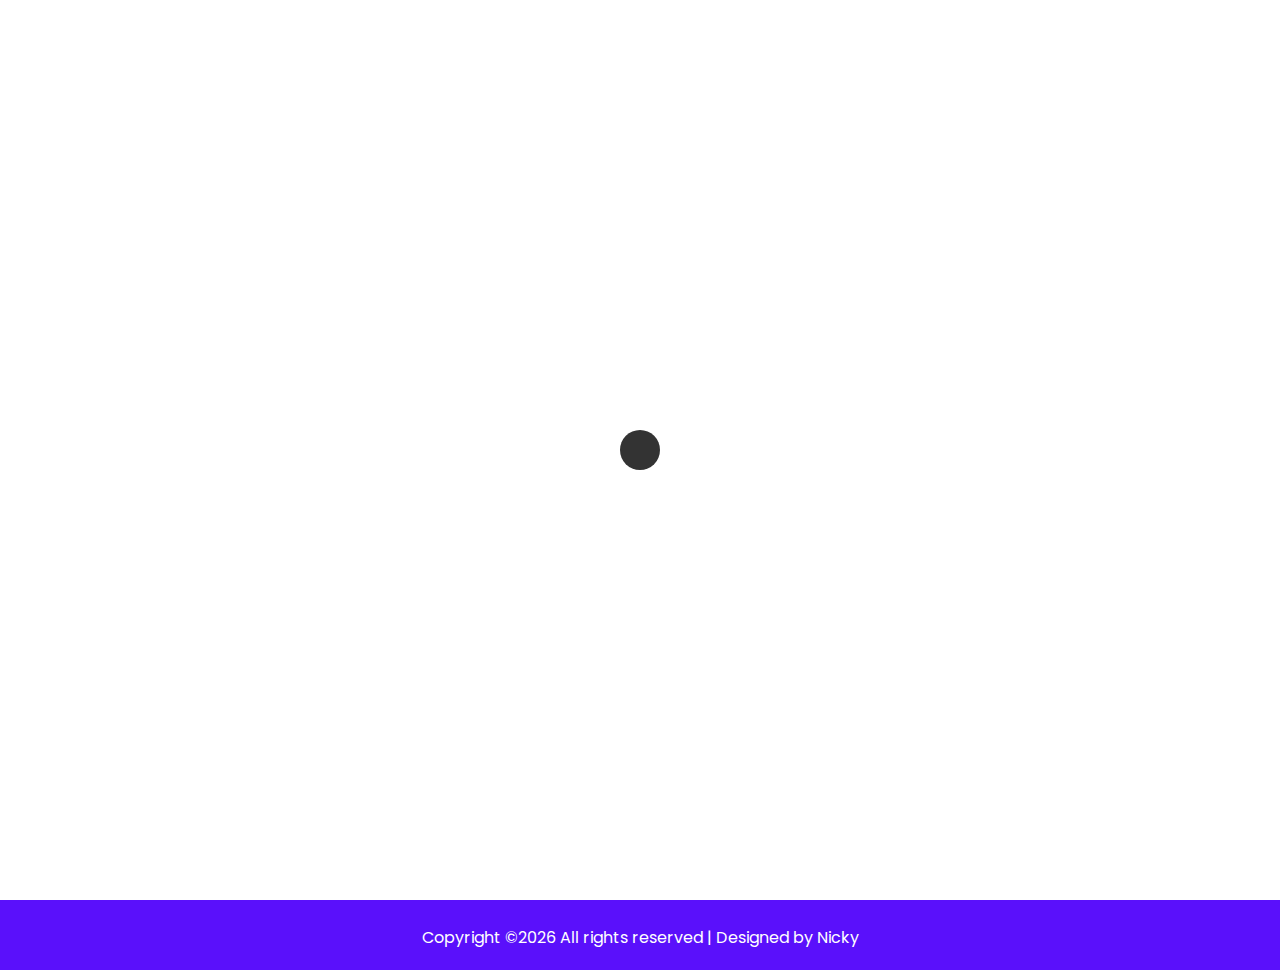
==== commit f907eadc: "Add Profile Images 16 to 13" ====
--- a/index.html
+++ b/index.html
@@ -88,7 +88,7 @@
 						<div class="stiff-chart-level" data-level="01">
 						  <div class="stiff-main-parent">
 							<ul>
-							  <li data-parent="b">
+							  <li data-parent="b" class="first">
 								<div class="the-chart">
 									<img src="assets/img/custom/profile.jpg" alt=""  class="profile-image">
 									<p class="profile-title">Sir. Edward Kithi Kalu</p>
@@ -148,12 +148,14 @@
 
 						<div class="stiff-chart-level" data-level="03">
 						  <div class="stiff-child" data-child-from="b01">
-							<ul>
+							<ul class="heritage">
 
 							  <li data-parent="b0101">
 								<div class="the-chart">
-									<img src="assets/img/custom/profile.jpg" alt=""  class="profile-image">
-									<p>Lorem ipsum dolor sit amet, consectetur adipisicing.</p>
+									<img src="assets/img/custom/profile6.jpg" alt=""  class="profile-image">
+									<p class="profile-title">Peter Karisa Kithi</p>
+									<p class="profile-dates">(1940 - 1968)</p>
+									<a href="profile.html" class="profile-link">see details</a>
 								</div>  
 							  </li>
 
@@ -167,44 +169,58 @@
 
 							  <li data-parent="c0301">
 								<div class="the-chart">
-									<img src="assets/img/custom/profile.jpg" alt=""  class="profile-image">
-									<p>Lorem ipsum dolor sit amet, consectetur adipisicing.</p>
+									<img src="assets/img/custom/profile7.png" alt=""  class="profile-image">
+									<p class="profile-title">Peter Karisa Kithi</p>
+									<p class="profile-dates">(1940 - 1968)</p>
+									<a href="profile.html" class="profile-link">see details</a>
 								</div>  
 							  </li>
 							  <li data-parent="c0302">
 								<div class="the-chart">
-									<img src="assets/img/custom/profile.jpg" alt=""  class="profile-image">
-									<p>Lorem ipsum dolor sit amet, consectetur adipisicing.</p>
+									<img src="assets/img/custom/profile8.jpg" alt=""  class="profile-image">
+									<p class="profile-title">Peter Karisa Kithi</p>
+									<p class="profile-dates">(1940 - 1968)</p>
+									<a href="profile.html" class="profile-link">see details</a>
 								</div>  
 							  </li>
 							  <li data-parent="c0303">
 								<div class="the-chart">
-									<img src="assets/img/custom/profile.jpg" alt=""  class="profile-image">
-									<p>Lorem ipsum dolor sit amet, consectetur adipisicing.</p>
+									<img src="assets/img/custom/profile9.jpg" alt=""  class="profile-image">
+									<p class="profile-title">Peter Karisa Kithi</p>
+									<p class="profile-dates">(1940 - 1968)</p>
+									<a href="profile.html" class="profile-link">see details</a>
 								</div>  
 							  </li>
 							  <li data-parent="c0304">
 								<div class="the-chart">
-									<img src="assets/img/custom/profile.jpg" alt=""  class="profile-image">
-									<p>Lorem ipsum dolor sit amet, consectetur adipisicing.</p>
+									<img src="assets/img/custom/profile10.jpg" alt=""  class="profile-image">
+									<p class="profile-title">Peter Karisa Kithi</p>
+									<p class="profile-dates">(1940 - 1968)</p>
+									<a href="profile.html" class="profile-link">see details</a>
 								</div>  
 							  </li>
 							  <li data-parent="c0305">
 								<div class="the-chart">
-									<img src="assets/img/custom/profile.jpg" alt=""  class="profile-image">
-									<p>Lorem ipsum dolor sit amet, consectetur adipisicing.</p>
+									<img src="assets/img/custom/profile11.jpg" alt=""  class="profile-image">
+									<p class="profile-title">Peter Karisa Kithi</p>
+									<p class="profile-dates">(1940 - 1968)</p>
+									<a href="profile.html" class="profile-link">see details</a>
 								</div>  
 							  </li>
 							  <li data-parent="c0306">
 								<div class="the-chart">
-									<img src="assets/img/custom/profile.jpg" alt=""  class="profile-image">
-									<p>Lorem ipsum dolor sit amet, consectetur adipisicing.</p>
+									<img src="assets/img/custom/profile12.jpg" alt=""  class="profile-image">
+									<p class="profile-title">Peter Karisa Kithi</p>
+									<p class="profile-dates">(1940 - 1968)</p>
+									<a href="profile.html" class="profile-link">see details</a>
 								</div>  
 							  </li>
 							  <li data-parent="c0407">
 								<div class="the-chart">
-									<img src="assets/img/custom/profile.jpg" alt=""  class="profile-image">
-									<p>Lorem ipsum dolor sit amet, consectetur adipisicing.</p>
+									<img src="assets/img/custom/profile13.jpg" alt=""  class="profile-image">
+									<p class="profile-title">Peter Karisa Kithi</p>
+									<p class="profile-dates">(1940 - 1968)</p>
+									<a href="profile.html" class="profile-link">see details</a>
 								</div>
 							  </li>
 
@@ -271,8 +287,8 @@
     <footer>
         <div class="footer-area">
             <div class="container">
-                <p><!-- Link back to Colorlib can't be removed. Template is licensed under CC BY 3.0. -->
-Copyright &copy;<script>document.write(new Date().getFullYear());</script> All rights reserved | Designed by Nicky</a></p>
+                <p>
+Copyright &copy;<script>document.write(new Date().getFullYear());</script> All rights reserved | Designed by Nicky</p>
             </div>
         </div>
     </footer>
@@ -296,6 +312,7 @@
 		  $('#your-chart-name').stiffChart({
 
 		  });
+			 $(".first a").click();
 		});
 	</script>
 </body>
